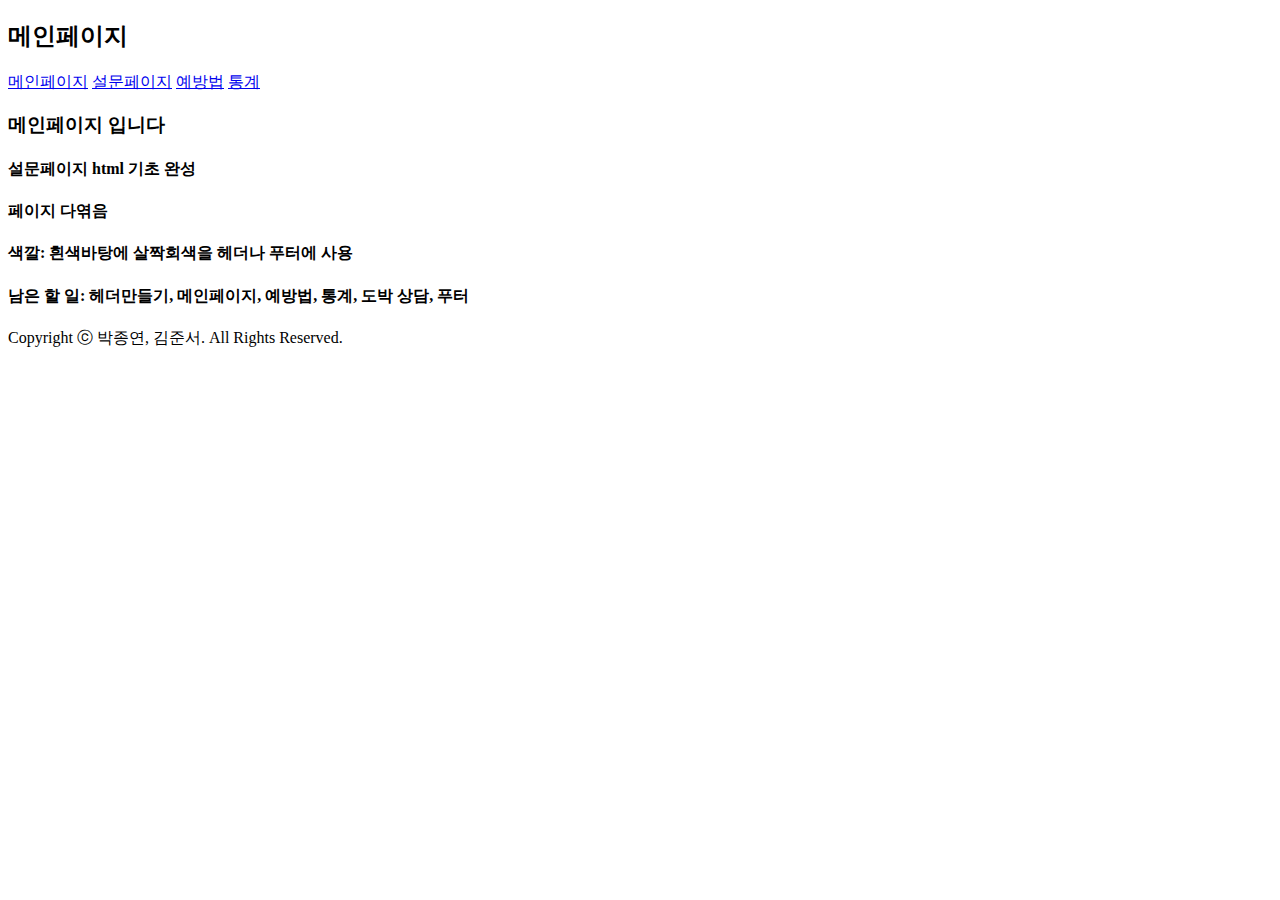
==== index.html @ 02586702 "Merge branch 'master' of https://github.com/pokoed/Proj_preventGamble into master" ====
<!DOCTYPE html>
<html lang="ko">

<head>
    <meta charset="utf-8">
    <meta http-equiv="X-UA-Compatible" content="IE=edge"> <!-- 인터넷익스플로러에서 최신버전으로 렌더링 할 수 있게 해줌 -->
    <!-- 반응형 페이지 -->
    <meta name="viewport"
        content="width=device-width, initial-scale=1.0, maximum-scale=1.0, minimum-scale=1.0, user-scalable=no">

    <title>청소년 도박문제 예방</title>

    <!-- fonts -->
    <link href="https://fonts.googleapis.com/css?family=Heebo|Noto+Sans+KR" rel="stylesheet">

    <!-- user style -->
    <link rel="stylesheet" href="/css/common.css">
</head>

<body>
    
    <h2>메인페이지</h2>

    <div class="pages">
        <a href="/index.html">메인페이지</a>
        <a href="/html/self.html">설문페이지</a>
        <a href="/html/prev.html">예방법</a>
        <a href="/html/stat.html">통계</a>
    </div>

    <div class="section"> 
        <h3>메인페이지 입니다</h3>

        <h4>설문페이지 html 기초 완성</h4>
        <h4>페이지 다엮음</h4>
        <h4>색깔: 흰색바탕에 살짝회색을 헤더나 푸터에 사용</h4>
        <h4>남은 할 일: 헤더만들기, 메인페이지, 예방법, 통계, 도박 상담, 푸터</h4>
    </div>
    
    <footer>
        <div class="footer_box">
            <p>Copyright ⓒ 박종연, 김준서. All Rights Reserved.</p>
        </div>
    </footer>
</body>

</html>
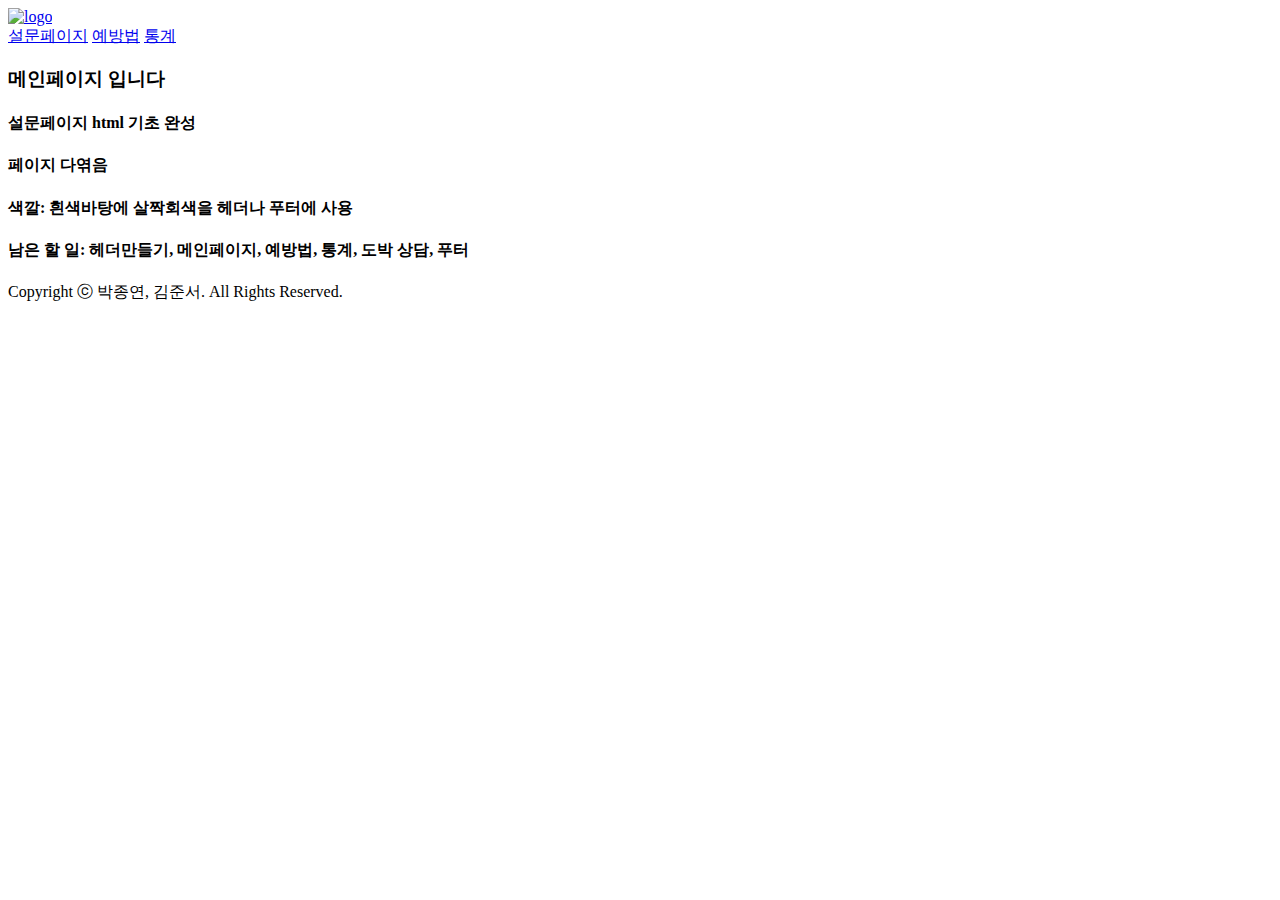
==== commit b1cc1dea: "11월10일 1시 24분 중간 커밋" ====
--- a/index.html
+++ b/index.html
@@ -19,10 +19,9 @@
 
 <body>
     
-    <h2>메인페이지</h2>
+    <div class="logo"><a href="/index.html"><img src="/img/logo.jpeg" alt="logo"></a></div>
 
     <div class="pages">
-        <a href="/index.html">메인페이지</a>
         <a href="/html/self.html">설문페이지</a>
         <a href="/html/prev.html">예방법</a>
         <a href="/html/stat.html">통계</a>
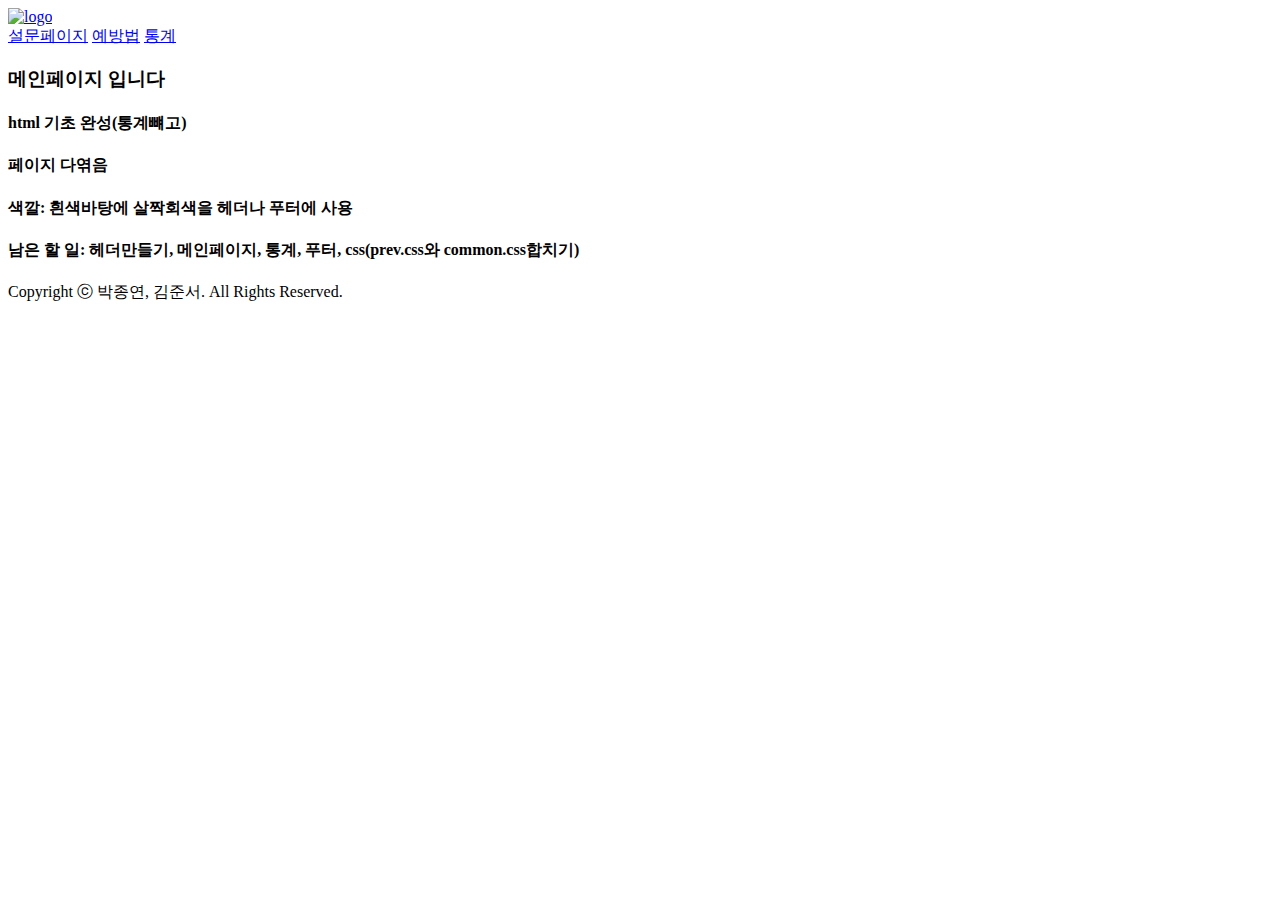
==== commit 4ca4ba28: "11월10일 마지막 푸쉬" ====
--- a/index.html
+++ b/index.html
@@ -30,10 +30,10 @@
     <div class="section"> 
         <h3>메인페이지 입니다</h3>
 
-        <h4>설문페이지 html 기초 완성</h4>
+        <h4>html 기초 완성(통계뺴고)</h4>
         <h4>페이지 다엮음</h4>
         <h4>색깔: 흰색바탕에 살짝회색을 헤더나 푸터에 사용</h4>
-        <h4>남은 할 일: 헤더만들기, 메인페이지, 예방법, 통계, 도박 상담, 푸터</h4>
+        <h4>남은 할 일: 헤더만들기, 메인페이지, 통계, 푸터, css(prev.css와 common.css합치기)</h4>
     </div>
     
     <footer>
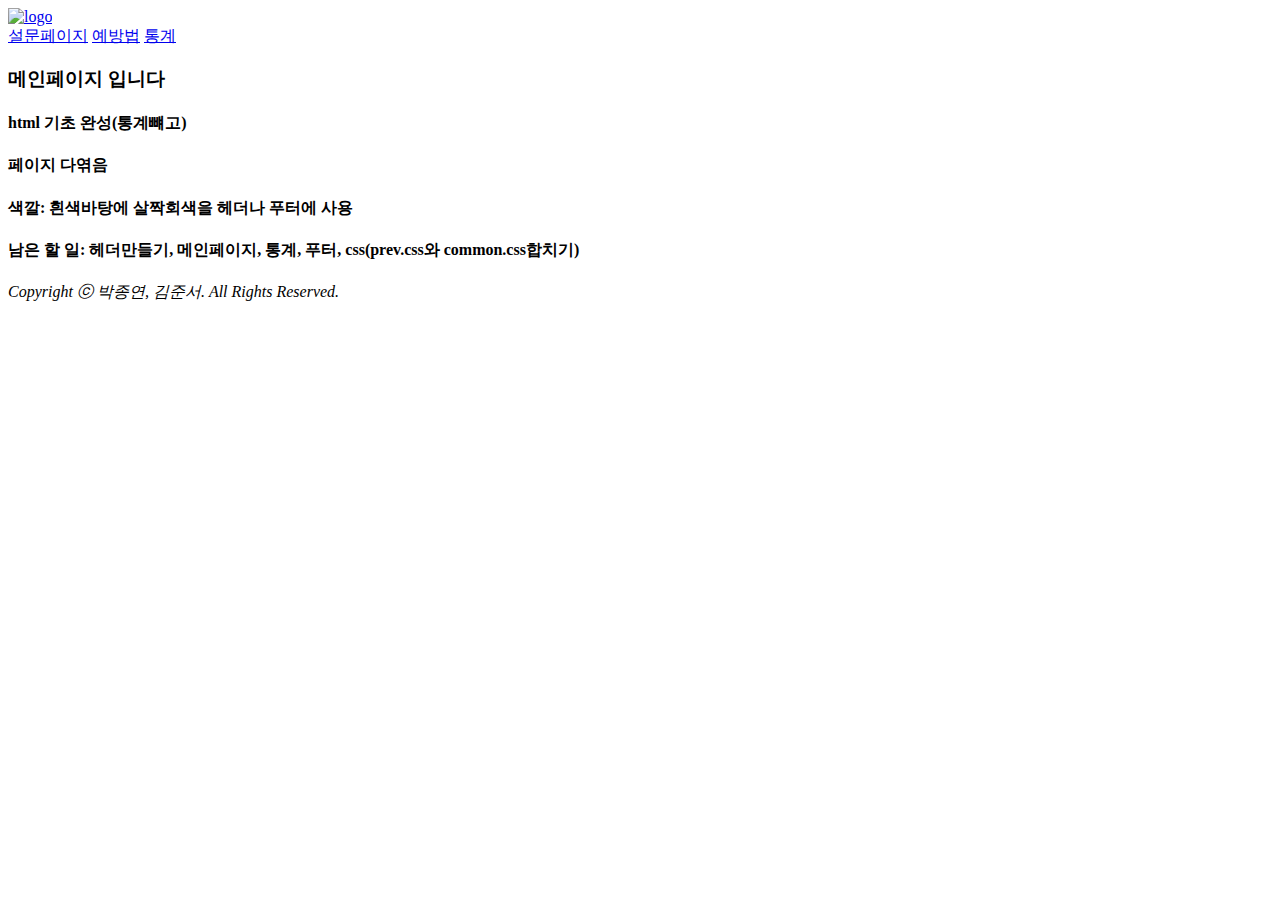
==== commit 5bf94edf: "footer update" ====
--- a/index.html
+++ b/index.html
@@ -38,7 +38,7 @@
     
     <footer>
         <div class="footer_box">
-            <p>Copyright ⓒ 박종연, 김준서. All Rights Reserved.</p>
+            <address>Copyright ⓒ 박종연, 김준서. All Rights Reserved.</address>
         </div>
     </footer>
 </body>
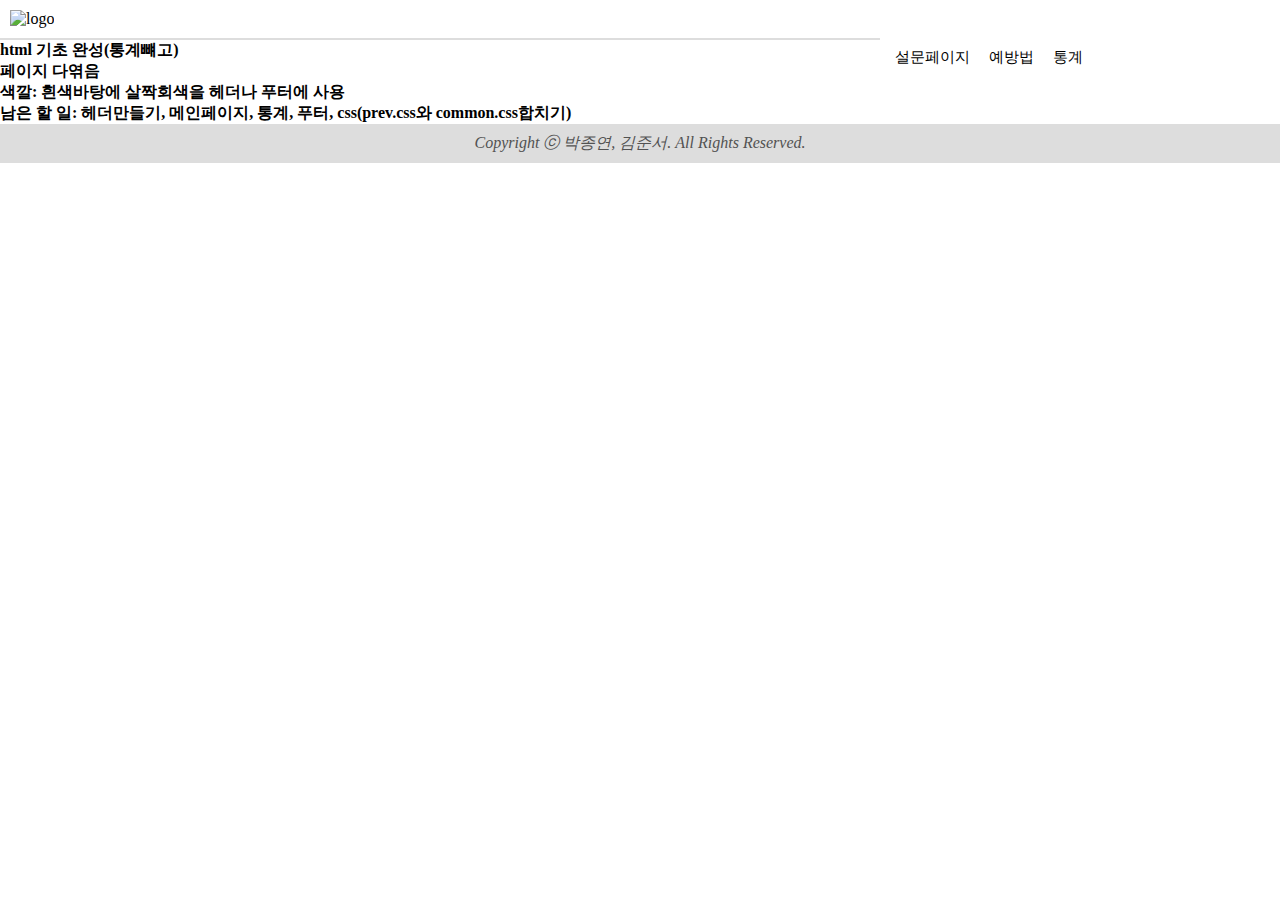
==== commit 0a3cf414: "css commit" ====
--- a/index.html
+++ b/index.html
@@ -18,17 +18,22 @@
 </head>
 
 <body>
-    
-    <div class="logo"><a href="/index.html"><img src="/img/logo.jpeg" alt="logo"></a></div>
+    <header>
+    <div class="logo"><a href="/index.html"><img class="logo_img" src="/img/logo.jpeg" alt="logo"></a></div>
 
     <div class="pages">
         <a href="/html/self.html">설문페이지</a>
         <a href="/html/prev.html">예방법</a>
         <a href="/html/stat.html">통계</a>
     </div>
+    <hr class="header_ln">
+    </header>   
 
-    <div class="section"> 
-        <h3>메인페이지 입니다</h3>
+    <div class="section">
+
+        <div class="info">
+            <p></p>
+        </div>
 
         <h4>html 기초 완성(통계뺴고)</h4>
         <h4>페이지 다엮음</h4>
--- a/css/common.css
+++ b/css/common.css
@@ -0,0 +1,47 @@
+
+
+a{
+    color: black;
+    text-decoration: none;
+}
+
+ul{
+    list-style: none;
+}
+
+li{
+    display: inline;
+}
+*{
+    margin: 0;
+}
+
+.pages{
+    display: inline;
+    width: 400px;
+    float: right;
+    margin-top: 48px;
+    font-size: 15px;
+}
+.pages>a{
+    margin-left: 15px;
+}
+.footer_box{
+    padding: 1vh;
+    background-color: #dddddd;
+    color: #525252;
+    text-align: center;
+}
+.section>h2{
+    text-align: center;
+}
+.logo{
+    display: inline;
+}
+.logo_img{
+    width: 150px;
+    margin: 10px;
+}
+.header_ln{
+    border: 1px solid #dddddd;
+}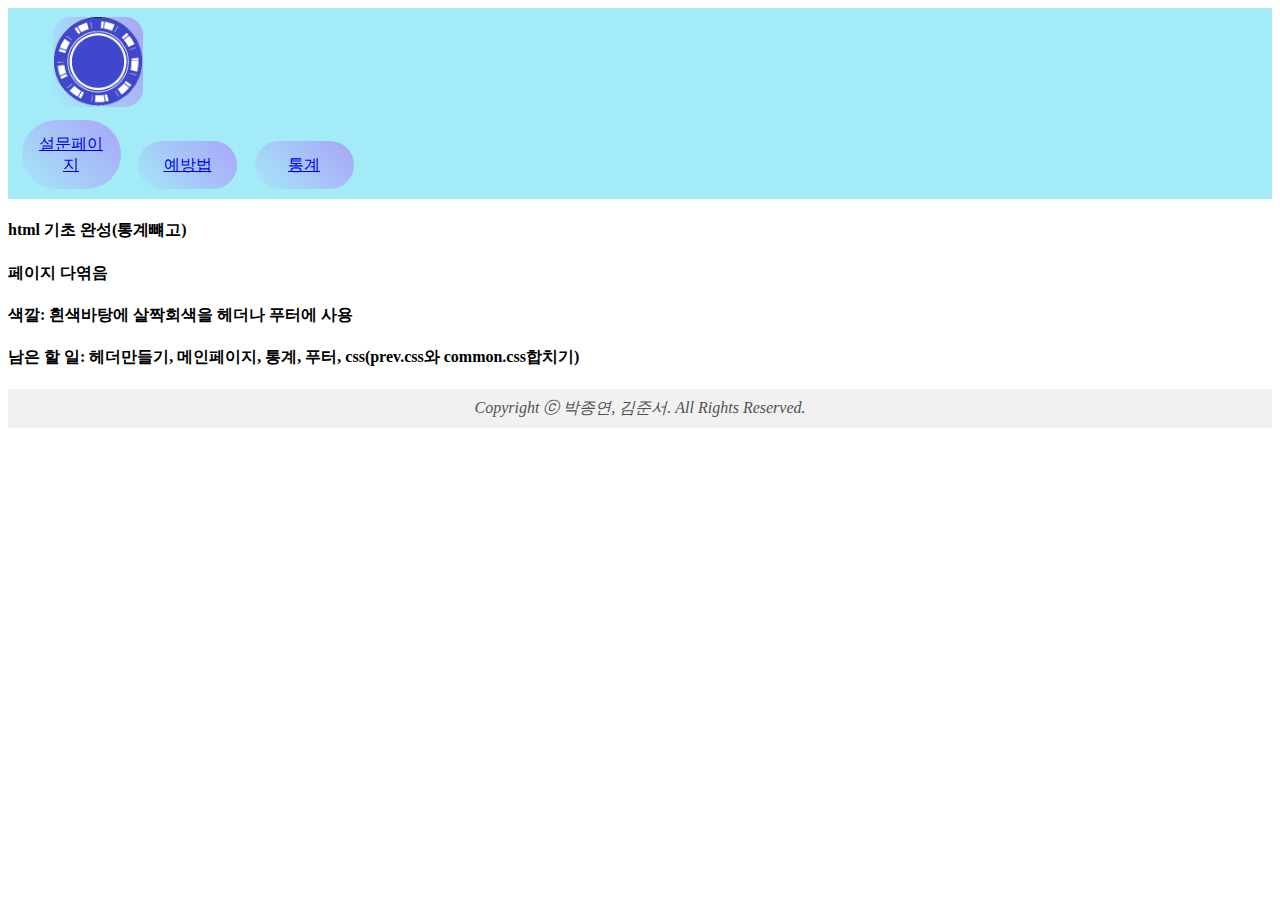
==== commit 18ffaa4f: "차트" ====
--- a/index.html
+++ b/index.html
@@ -19,7 +19,7 @@
 
 <body>
     <header>
-    <div class="logo"><a href="/index.html"><img class="logo_img" src="/img/logo.jpeg" alt="logo"></a></div>
+        <div class="logo"><a href="/index.html"><img class="logo_img" src="/img/image1.png" alt="logo"></a></div>
 
     <div class="pages">
         <a href="/html/self.html">설문페이지</a>
@@ -27,7 +27,7 @@
         <a href="/html/stat.html">통계</a>
     </div>
     <hr class="header_ln">
-    </header>   
+    </header>
 
     <div class="section">
 
--- a/css/common.css
+++ b/css/common.css
@@ -1,5 +1,10 @@
+<<<<<<< HEAD
 
-
+=======
+*{
+    margin: 0;
+}
+>>>>>>> 50cb4a41d74f25671e577875b001cec680270138
 a{
     color: black;
     text-decoration: none;
@@ -12,23 +17,41 @@
 li{
     display: inline;
 }
+<<<<<<< HEAD
 *{
     margin: 0;
+
 }
+=======
+
+>>>>>>> 50cb4a41d74f25671e577875b001cec680270138
 
 .pages{
     display: inline;
     width: 400px;
     float: right;
-    margin-top: 48px;
+    margin-top: 3.4vh;
     font-size: 15px;
 }
 .pages>a{
-    margin-left: 15px;
+    display: inline-block;
+    margin-left: 1.5vh;
+    width: 8vh;
+    padding: 1.5vh;
+    background: linear-gradient(45deg, #a4e7f8, #aaa4f8);
+    border-radius: 4vh;
+    text-align: center;
+    animation-name: color;
+    animation-duration: 1s;
+    animation-iteration-count: infinite;
+    animation-timing-function: linear;
+}
+.pages>a:hover{
+    background: #aaa4f8;
 }
 .footer_box{
     padding: 1vh;
-    background-color: #dddddd;
+    background-color: #f1f1f1;
     color: #525252;
     text-align: center;
 }
@@ -39,9 +62,53 @@
     display: inline;
 }
 .logo_img{
-    width: 150px;
-    margin: 10px;
+    border-radius: 2vh;
+    width: 90px;
+    margin: 1vh;
+    margin-left: 5vh;
+    background: linear-gradient(70deg, #a4ebf8, #aaa4f8);;
+}
+header{
+    background-color: #a4ebf8;
+
 }
 .header_ln{
-    border: 1px solid #dddddd;
-}+    border: 1px solid #a4ebf8;
+}
+
+#submit{
+    font-size: 2.5vh;
+    width: 30vh;
+    height: 5vh;
+    background-color: #a4baf8;
+    border: 1px solid #e0e0e0;
+<<<<<<< HEAD
+    border-radius: 7vh;
+}
+
+.prev_section1{
+    line-height: 40px;
+}
+
+=======
+    border-radius: 2vh;
+}
+
+@keyframes color{
+    0%{
+        background: linear-gradient(45deg, #a4d9f8, #d6a4f8);
+    }
+    30%{
+        background: linear-gradient(60deg, #a4d9f8, #d6a4f8);
+    }
+    50%{
+        background: linear-gradient(75deg, #a4d9f8, #d6a4f8);
+    }
+    70%{
+        background: linear-gradient(60deg, #a4d9f8, #d6a4f8);
+    }
+    100%{
+        background: linear-gradient(45deg, #a4d9f8, #d6a4f8);
+    }
+}
+>>>>>>> 50cb4a41d74f25671e577875b001cec680270138
